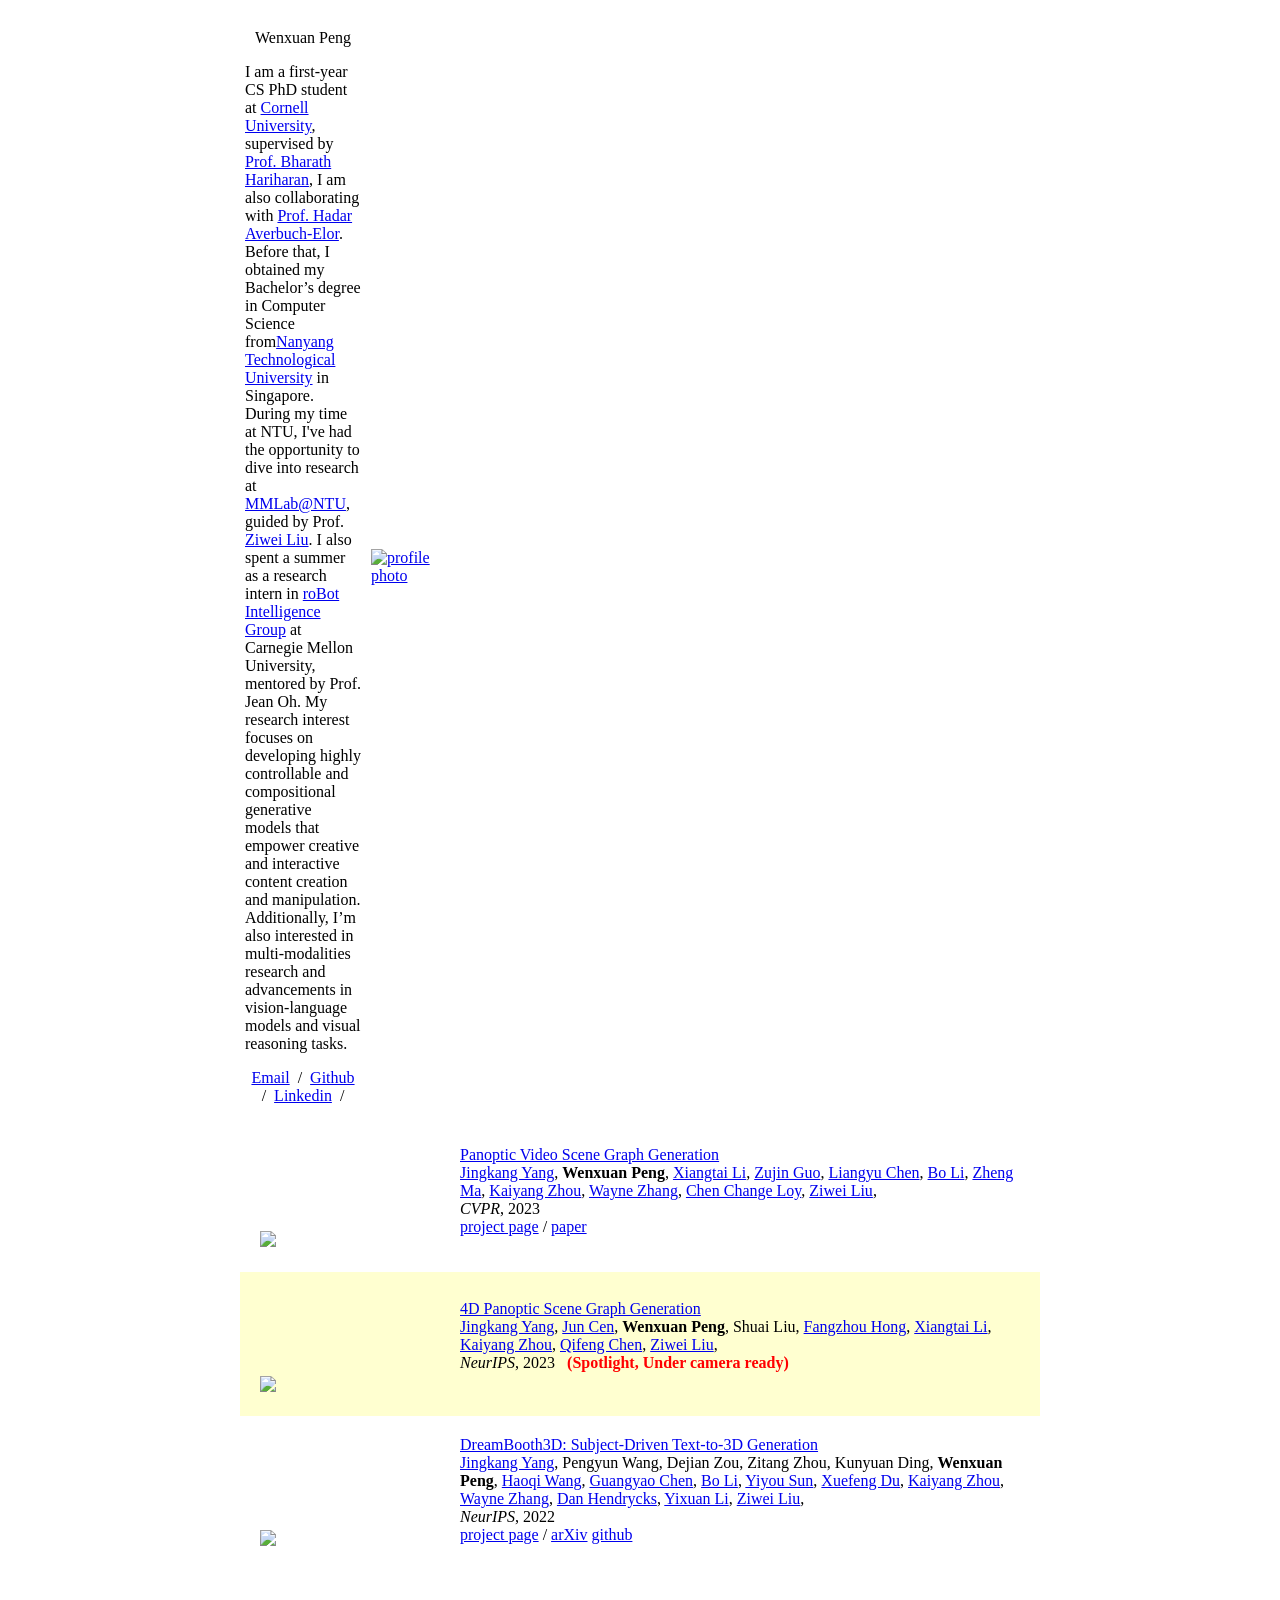
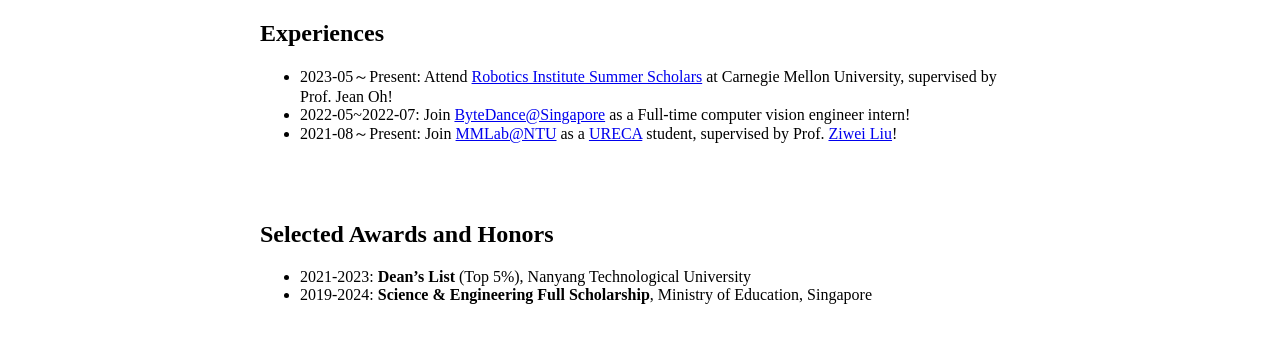
==== images/index.html @ c1507abd "change intro" ====
<!DOCTYPE HTML>
<html lang="en">
  <head>
    <meta http-equiv="Content-Type" content="text/html; charset=UTF-8">

    <title>Wenxuan Peng</title>

    <meta name="author" content="Wenxuan Peng">
    <meta name="viewport" content="width=device-width, initial-scale=1">
    <link rel="shortcut icon" href="images/favicon/favicon.ico" type="image/x-icon">
    <link rel="stylesheet" type="text/css" href="stylesheet.css">
    
  </head>

  <body>
    <table style="width:100%;max-width:800px;border:0px;border-spacing:0px;border-collapse:separate;margin-right:auto;margin-left:auto;"><tbody>
      <tr style="padding:0px">
        <td style="padding:0px">
          <table style="width:100%;border:0px;border-spacing:0px;border-collapse:separate;margin-right:auto;margin-left:auto;"><tbody>
            <tr style="padding:0px">
              <td style="padding:2.5%;width:63%;vertical-align:middle">
                <p class="name" style="text-align: center;">
                  Wenxuan Peng
                </p>
                <p>I am a first-year CS PhD student at <a href="https://www.cs.cornell.edu/">Cornell University</a>, supervised by <a href="https://www.cs.cornell.edu/~bharathh/">Prof. Bharath Hariharan</a>, I am also collaborating with <a href="https://www.hadarelor.com/">Prof. Hadar Averbuch-Elor</a>. Before that, I obtained my Bachelor’s degree in Computer Science from<a href="https://www.ntu.edu.sg/">Nanyang Technological University</a> in Singapore. During my time at NTU, I've had the opportunity to dive into research at <a href="https://www.mmlab-ntu.com/">MMLab@NTU</a>, guided by Prof. <a href="https://liuziwei7.github.io/">Ziwei Liu</a>. I also spent a summer as a research intern in <a href="http://www.cs.cmu.edu/~jeanoh/big/">roBot Intelligence Group</a> at <a href="https://www.cmu.edu/"></a>Carnegie Mellon University</a>, mentored by Prof. <a href="https://www.cs.cmu.edu/~./jeanoh/"></a>Jean Oh</a>. My research interest focuses on developing highly controllable and compositional generative models that empower creative and interactive content creation and manipulation. Additionally, I’m also interested in multi-modalities research and advancements in vision-language models and visual reasoning tasks.
                </p>
                <p style="text-align:center">
                  <a href="mailto:C200218@e.ntu.edu.sg">Email</a> &nbsp;/&nbsp;
                  <a href="https://github.com/LilyDaytoy">Github</a> &nbsp;/&nbsp;
                  <a href="https://www.linkedin.com/in/wenxuan-peng-4858a5220/">Linkedin</a> &nbsp;/&nbsp;
                </p>
              </td>
              <td style="padding:2.5%;width:40%;max-width:40%">
                <a href="images/wenxuanp.JPG"><img style="width:100%;max-width:100%" alt="profile photo" src="images/wenxuanp_circle.jpg" class="hoverZoomLink"></a>
              </td>
            </tr>
          </tbody></table>
          

    <tr onmouseout="pvsg_stop()" onmouseover="pvsg_start()">
      <td style="padding:20px;width:25%;vertical-align:middle">
        <div class="one">
          <div class="two" id='pvsg_image'><video  width=100% height=100% muted autoplay loop>
          <source src="images/pvsg.mp4" type="video/mp4">
          Your browser does not support the video tag.
          </video></div>
          <img src='images/pvsg.png' width="160">
        </div>
        <script type="text/javascript">
          function pvsg_start() {
            document.getElementById('pvsg_image').style.opacity = "1";
          }

          function pvsg_stop() {
            document.getElementById('pvsg_image').style.opacity = "0";
          }
          pvsg_stop()
        </script>
      </td>
      <td style="padding:20px;width:75%;vertical-align:middle">
        <a href="https://pvsg.github.io/">
          <span class="papertitle">Panoptic Video Scene Graph Generation</span>
        </a>
        <br>
        <a href="https://jingkang50.github.io/">Jingkang Yang</a>,
        <strong>Wenxuan Peng</strong>,
        <a href="https://lxtgh.github.io/">Xiangtai Li</a>,
        <a href="https://scholar.google.com/citations?user=G8DPsoUAAAAJ&hl=zh-CN">Zujin Guo</a>,
        <a href="https://cliangyu.com/"> Liangyu Chen</a>,
        <a href="https://brianboli.com/">Bo Li</a>,
        <a href="https://www.linkedin.com/in/zheng-ma-4201223a/?originalSubdomain=hk">Zheng Ma</a>,
        <a href="https://kaiyangzhou.github.io/">Kaiyang Zhou</a>,
        <a href="https://bmild.github.io/">Wayne Zhang</a>,
        <a href="https://www.mmlab-ntu.com/person/ccloy/">Chen Change Loy</a>,
        <a href="https://liuziwei7.github.io/">Ziwei Liu</a>,
        <br>
        <em>CVPR</em>, 2023
        <br>
        <a href="https://pvsg.github.io/">project page</a>
        /
        <a href="https://openaccess.thecvf.com/content/CVPR2023/papers/Yang_Panoptic_Video_Scene_Graph_Generation_CVPR_2023_paper.pdf">paper</a>
        <p></p>
      </td>
    </tr>

    
      <tr onmouseout="psg4d_stop()" onmouseover="psg4d_start()"  bgcolor="#ffffd0">
        <td style="padding:20px;width:25%;vertical-align:middle">
          <div class="one">
            <div class="two" id='psg4d_image'><video  width=100% height=100% muted autoplay loop>
            <source src="images/psg4d.mp4" type="video/mp4">
            Your browser does not support the video tag.
            </video></div>
            <img src='images/psg4d.jpg' width="160">
          </div>
          <script type="text/javascript">
            function psg4d_start() {
              document.getElementById('psg4d_image').style.opacity = "1";
            }

            function psg4d_stop() {
              document.getElementById('psg4d_image').style.opacity = "0";
            }
            psg4d_stop()
          </script>
        </td>
        <td style="padding:20px;width:75%;vertical-align:middle">
          <a href="http://jonbarron.info/zipnerf">
            <span class="papertitle">4D Panoptic Scene Graph Generation</span>
          </a>
          <br>
          <a href="https://jingkang50.github.io/">Jingkang Yang</a>,
          <a href="https://cen-jun.com/">Jun Cen</a>,
          <strong>Wenxuan Peng</strong>,
          Shuai Liu,
          <a href="https://hongfz16.github.io/">Fangzhou Hong</a>,
          <a href="https://lxtgh.github.io/">Xiangtai Li</a>,
          <a href="https://kaiyangzhou.github.io/">Kaiyang Zhou</a>,
          <a href="https://cqf.io/">Qifeng Chen</a>,
          <a href="https://liuziwei7.github.io/">Ziwei Liu</a>,
          <br>
          <em>NeurIPS</em>, 2023 &nbsp <font color="red"><strong>(Spotlight, Under camera ready)</strong></font>
          <br>
          <p></p>
        </td>
      </tr>
      
      
      <tr onmouseout="openood_stop()" onmouseover="openood_start()">
        <td style="padding:20px;width:25%;vertical-align:middle">
          <div class="one">
            <div class="two" id='openood_image'><video  width=100% height=100% muted autoplay loop>
            <source src="images/openood.mp4" type="video/mp4">
            Your browser does not support the video tag.
            </video></div>
            <img src='images/openood.png' width="160">
          </div>
          <script type="text/javascript">
            function openood_start() {
              document.getElementById('openood_image').style.opacity = "1";
            }

            function openood_stop() {
              document.getElementById('openood_image').style.opacity = "0";
            }
            openood_stop()
          </script>
        </td>
        <td style="padding:20px;width:75%;vertical-align:middle">
          <a href="https://dreambooth3d.github.io/">
            <span class="papertitle">DreamBooth3D: Subject-Driven Text-to-3D Generation</span>
          </a>
          <br>
          <a href="https://jingkang50.github.io/">Jingkang Yang</a>,
          Pengyun Wang,
          Dejian Zou,
          Zitang Zhou, 
          Kunyuan Ding,
          <strong>Wenxuan Peng</strong>,
          <a href="https://scholar.google.com/citations?user=70_DgI8AAAAJ&hl=en">Haoqi Wang</a>,
          <a href="https://icgy96.github.io/">Guangyao Chen</a>,
          <a href="https://brianboli.com/">Bo Li</a>,
          <a href="https://sunyiyou.github.io/">Yiyou Sun</a>,
          <a href="https://d12306.github.io/">Xuefeng Du</a>,
          <a href="https://kaiyangzhou.github.io/">Kaiyang Zhou</a>,
          <a href="http://www.statfe.com/">Wayne Zhang</a>,
          <a href="https://people.eecs.berkeley.edu/~hendrycks/">Dan Hendrycks</a>,
          <a href="https://pages.cs.wisc.edu/~sharonli/">Yixuan Li</a>,
          <a href="https://liuziwei7.github.io/">Ziwei Liu</a>,
          <br>
          <em>NeurIPS</em>, 2022
          <br>
          <a href="https://zjysteven.github.io/OpenOOD/">project page</a> / 
          <a href="https://arxiv.org/abs/2210.07242">arXiv</a>
          <a href="https://github.com/Jingkang50/OpenOOD">github</a>
          <p></p>
        </td>
      </tr>

      </tbody></table>

      <table style="width:100%;max-width:800px;border:0px;border-spacing:0px;border-collapse:separate;margin-right:auto;margin-left:auto;"><tbody>
        <tr>
            <td style="padding:20px;width:100%;vertical-align:middle">
                <h2>Experiences</h2>
                <ul>
                    <li>2023-05～Present: Attend <a href="https://riss.ri.cmu.edu/">Robotics Institute Summer Scholars</a> at Carnegie Mellon University, supervised by Prof. <a href="https://www.cs.cmu.edu/~./jeanoh/"></a>Jean Oh</a>!</li>
                    <li>2022-05~2022-07: Join <a href="https://www.bytedance.com/en/">ByteDance@Singapore</a> as a Full-time computer vision engineer intern!</li>
                    <li>2021-08～Present: Join <a href="https://www.mmlab-ntu.com/">MMLab@NTU</a> as a <a href="https://www.ntu.edu.sg/education/undergraduate-research-experience-on-campus-(ureca)">URECA</a> student, supervised by Prof. <a href="https://liuziwei7.github.io/">Ziwei Liu</a>!</li>
                    <!-- Add more <li> elements for additional activities -->
                </ul>
            </td>
        </tr>
        <tr>
            <td style="padding:20px;width:100%;vertical-align:middle">
                <h2>Selected Awards and Honors</h2>
                <ul>
                    <li>2021-2023: <strong>Dean’s List</strong> (Top 5%), Nanyang Technological University</li>
                    <li>2019-2024: <strong>Science & Engineering Full Scholarship</strong>, Ministry of Education, Singapore</li>
                    <!-- Add more <li> elements for additional honors -->
                </ul>
            </td>
        </tr>
    </tbody></table>
          
        </td>
      </tr>
    </table>
  </body>
</html>
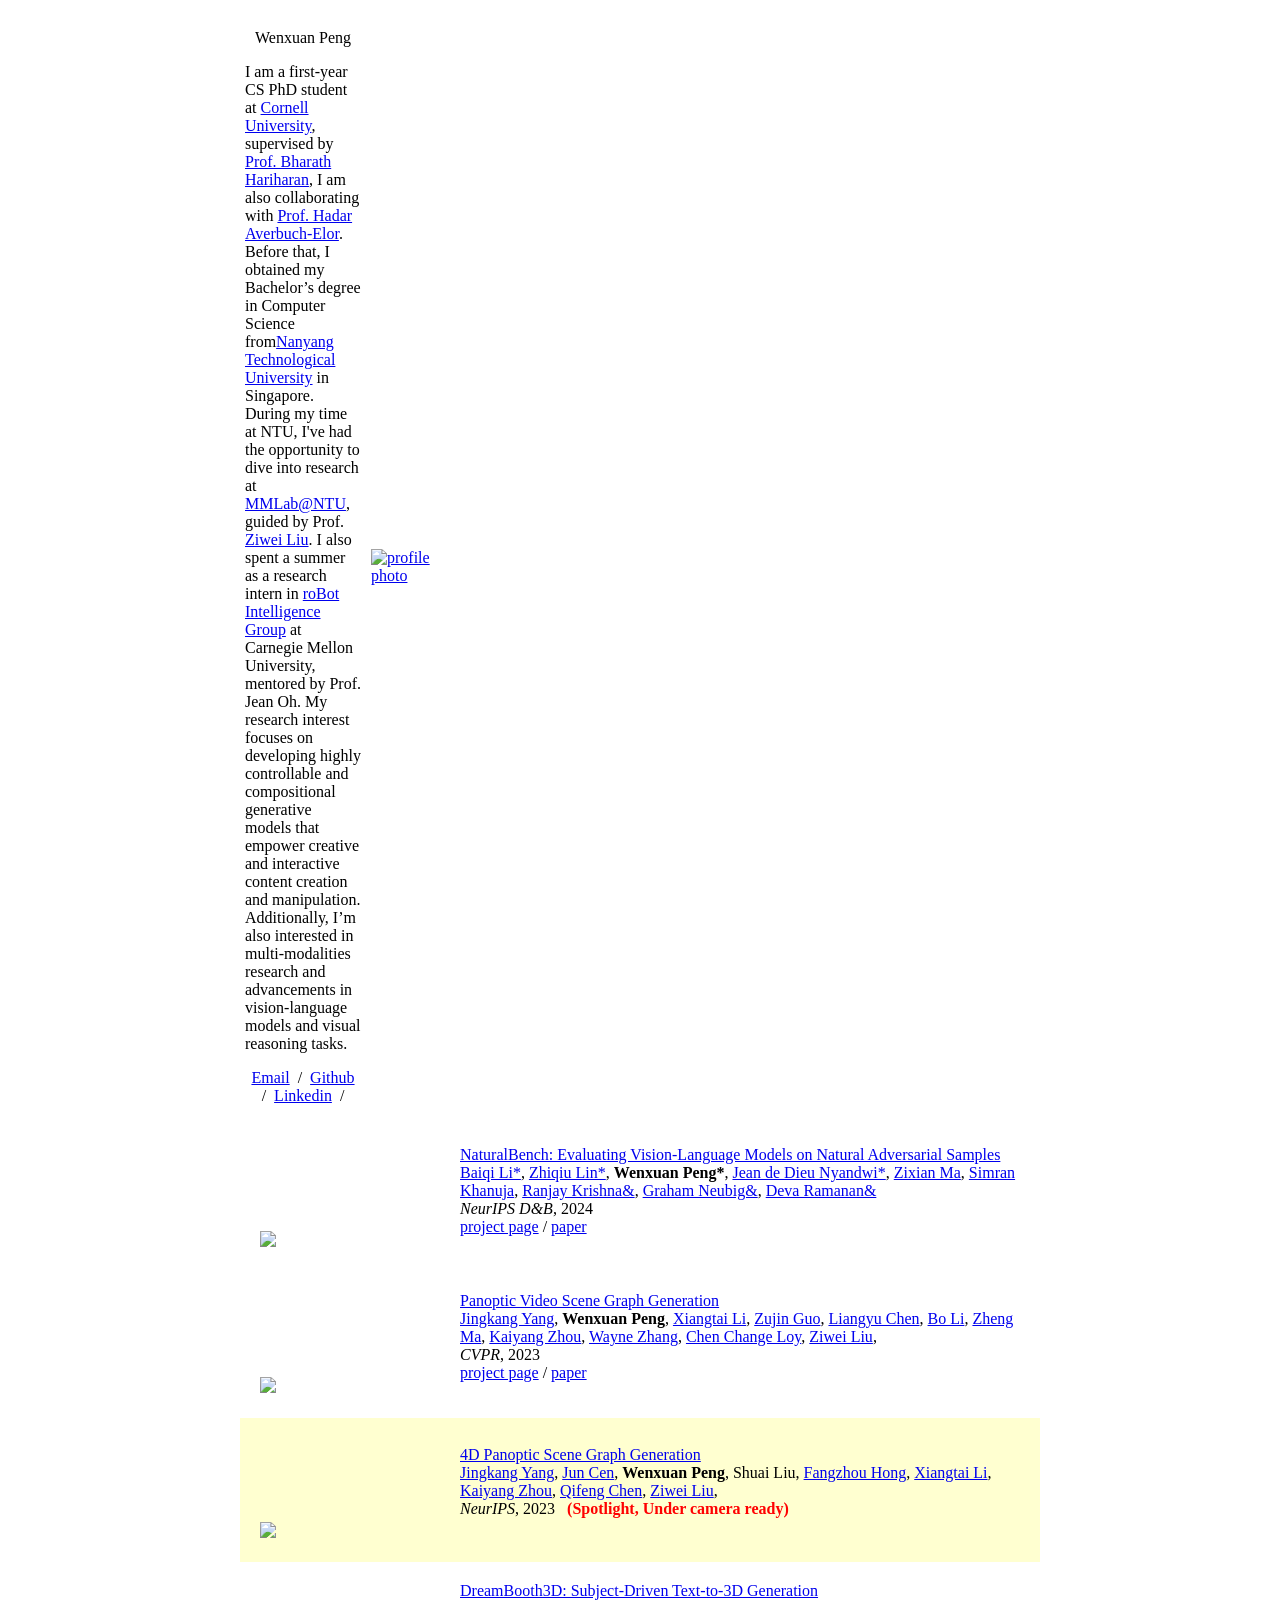
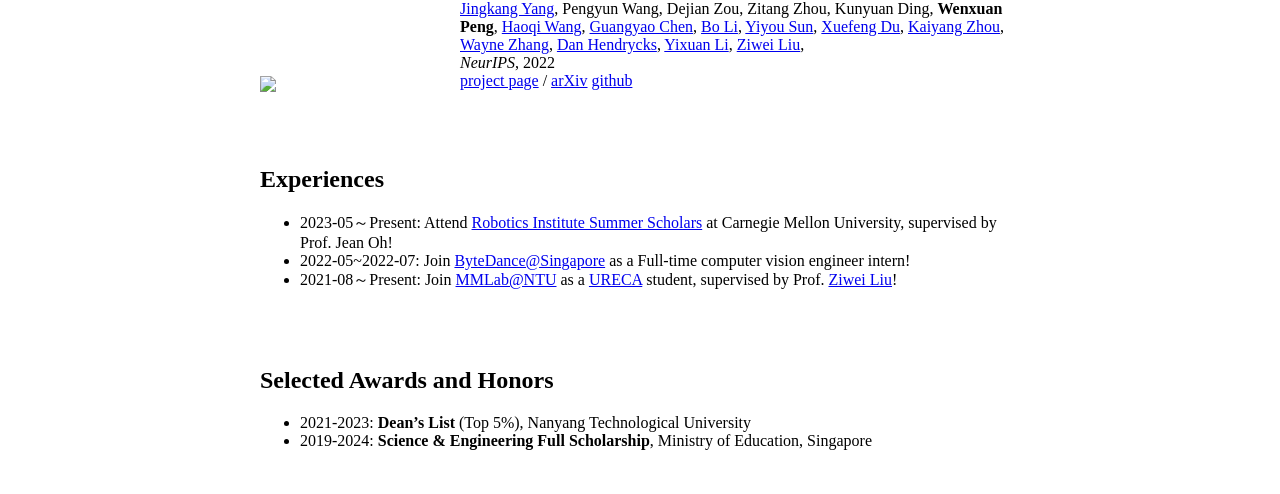
==== commit a71fdc76: "add nb" ====
--- a/images/index.html
+++ b/images/index.html
@@ -37,6 +37,50 @@
           </tbody></table>
           
 
+    <tr onmouseout="nb_stop()" onmouseover="nb_start()">
+      <td style="padding:20px;width:25%;vertical-align:middle">
+        <div class="one">
+          <div class="two" id='nb_image'><video  width=100% height=100% muted autoplay loop>
+          <source src="images/pvsg.mp4" type="video/mp4">
+          Your browser does not support the video tag.
+          </video></div>
+          <img src='images/nb.jpg' width="160">
+        </div>
+        <script type="text/javascript">
+          function nb_start() {
+            document.getElementById('nb_image').style.opacity = "1";
+          }
+
+          function nb_stop() {
+            document.getElementById('nb_image').style.opacity = "0";
+          }
+          nb_stop()
+        </script>
+      </td>
+      <td style="padding:20px;width:75%;vertical-align:middle">
+        <a href="https://linzhiqiu.github.io/papers/naturalbench/">
+          <span class="papertitle">NaturalBench: Evaluating Vision-Language Models on Natural Adversarial Samples</span>
+        </a>
+        <br>
+        <a href="https://linzhiqiu.github.io/papers/naturalbench/">Baiqi Li*</a>, 
+        <a href="https://linzhiqiu.github.io/">Zhiqiu Lin*</a>, 
+        <strong>Wenxuan Peng*</strong>, 
+        <a href="https://nyandwi.com/">Jean de Dieu Nyandwi*</a>, 
+        <a href="https://zixianma.github.io/">Zixian Ma</a>, 
+        <a href="https://linzhiqiu.github.io/papers/naturalbench/">Simran Khanuja</a>, 
+        <a href="https://ranjaykrishna.com/index.html">Ranjay Krishna&</a>, 
+        <a href="https://phontron.com/">Graham Neubig&</a>, 
+        <a href="https://www.cs.cmu.edu/~deva/">Deva Ramanan&</a>
+        <br>
+        <em>NeurIPS D&B</em>, 2024
+        <br>
+        <a href="https://linzhiqiu.github.io/papers/naturalbench/">project page</a>
+        /
+        <a href="https://arxiv.org/abs/2410.14669">paper</a>
+        <p></p>
+      </td>
+    </tr>
+
     <tr onmouseout="pvsg_stop()" onmouseover="pvsg_start()">
       <td style="padding:20px;width:25%;vertical-align:middle">
         <div class="one">
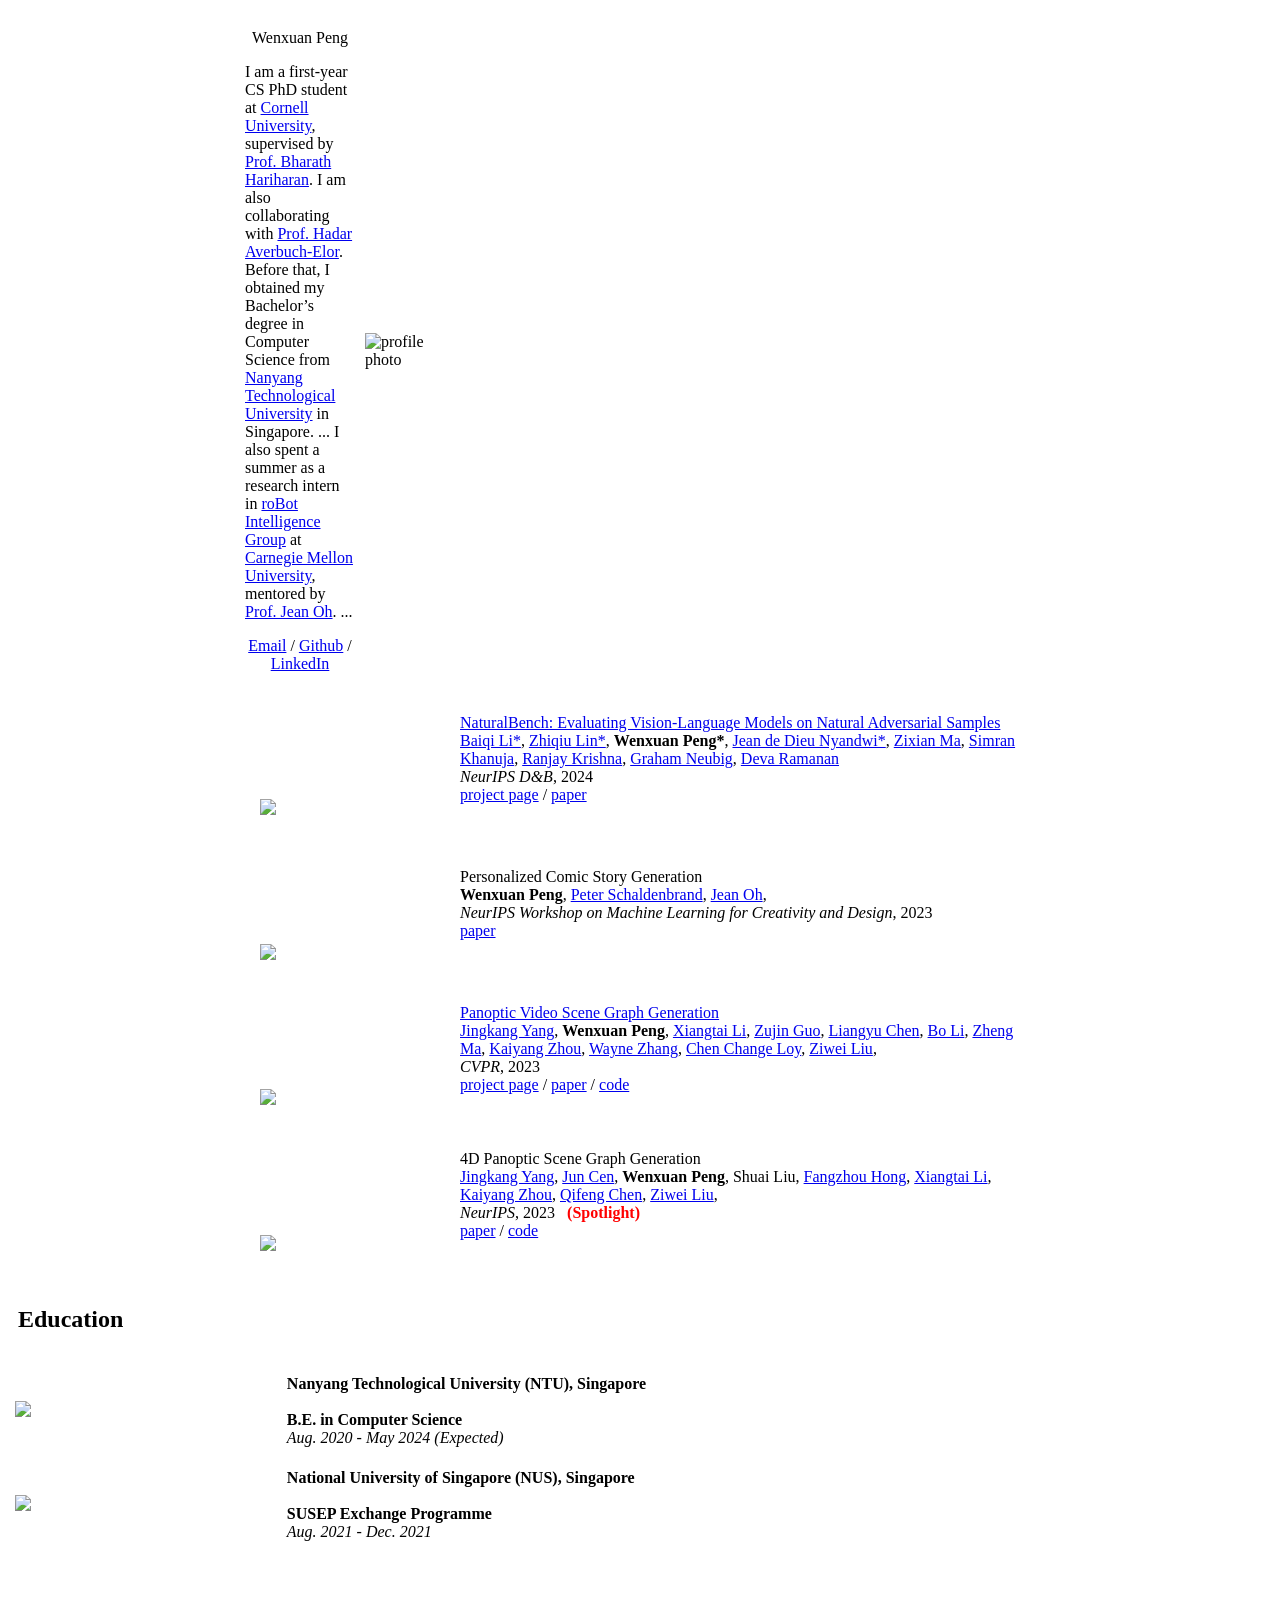
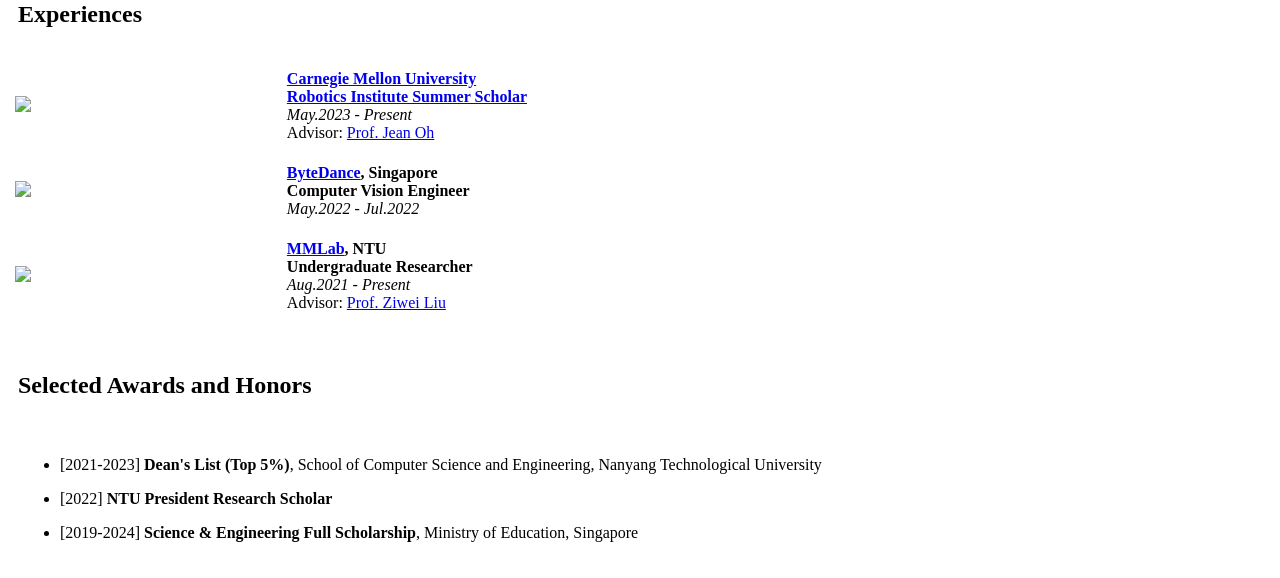
==== commit a45ff0b0: "minor" ====
--- a/images/index.html
+++ b/images/index.html
@@ -1,63 +1,78 @@
 <!DOCTYPE HTML>
 <html lang="en">
-  <head>
-    <meta http-equiv="Content-Type" content="text/html; charset=UTF-8">
-
-    <title>Wenxuan Peng</title>
-
-    <meta name="author" content="Wenxuan Peng">
-    <meta name="viewport" content="width=device-width, initial-scale=1">
-    <link rel="shortcut icon" href="images/favicon/favicon.ico" type="image/x-icon">
-    <link rel="stylesheet" type="text/css" href="stylesheet.css">
-    
-  </head>
-
-  <body>
-    <table style="width:100%;max-width:800px;border:0px;border-spacing:0px;border-collapse:separate;margin-right:auto;margin-left:auto;"><tbody>
-      <tr style="padding:0px">
-        <td style="padding:0px">
-          <table style="width:100%;border:0px;border-spacing:0px;border-collapse:separate;margin-right:auto;margin-left:auto;"><tbody>
-            <tr style="padding:0px">
-              <td style="padding:2.5%;width:63%;vertical-align:middle">
-                <p class="name" style="text-align: center;">
-                  Wenxuan Peng
-                </p>
-                <p>I am a first-year CS PhD student at <a href="https://www.cs.cornell.edu/">Cornell University</a>, supervised by <a href="https://www.cs.cornell.edu/~bharathh/">Prof. Bharath Hariharan</a>, I am also collaborating with <a href="https://www.hadarelor.com/">Prof. Hadar Averbuch-Elor</a>. Before that, I obtained my Bachelor’s degree in Computer Science from<a href="https://www.ntu.edu.sg/">Nanyang Technological University</a> in Singapore. During my time at NTU, I've had the opportunity to dive into research at <a href="https://www.mmlab-ntu.com/">MMLab@NTU</a>, guided by Prof. <a href="https://liuziwei7.github.io/">Ziwei Liu</a>. I also spent a summer as a research intern in <a href="http://www.cs.cmu.edu/~jeanoh/big/">roBot Intelligence Group</a> at <a href="https://www.cmu.edu/"></a>Carnegie Mellon University</a>, mentored by Prof. <a href="https://www.cs.cmu.edu/~./jeanoh/"></a>Jean Oh</a>. My research interest focuses on developing highly controllable and compositional generative models that empower creative and interactive content creation and manipulation. Additionally, I’m also interested in multi-modalities research and advancements in vision-language models and visual reasoning tasks.
+<head>
+  <meta charset="UTF-8">
+  <title>Wenxuan Peng</title>
+  <link rel="stylesheet" href="stylesheet.css">
+</head>
+<body>
+
+<!-- Outer table for the whole page -->
+<table style="width:100%; max-width:800px; margin:auto; border-spacing:0;">
+  <tbody>
+
+    <!-- First row: name & photo -->
+    <tr>
+      <td style="padding:0;">
+        <!-- Nested table for name/intro on the left, photo on the right -->
+        <table style="width:100%; border-spacing:0;">
+          <tbody>
+            <tr>
+              <td style="padding:2.5%; width:60%; vertical-align:middle">
+                <p class="name" style="text-align:center;">Wenxuan Peng</p>
+                <p>
+                  I am a first-year CS PhD student at 
+                  <a href="https://www.cs.cornell.edu/">Cornell University</a>, 
+                  supervised by <a href="https://www.cs.cornell.edu/~bharathh/">Prof. Bharath Hariharan</a>. 
+                  I am also collaborating with 
+                  <a href="https://www.hadarelor.com/">Prof. Hadar Averbuch-Elor</a>.
+                  Before that, I obtained my Bachelor’s degree in Computer Science from
+                  <a href="https://www.ntu.edu.sg/">Nanyang Technological University</a> in Singapore.
+                  ...
+                  I also spent a summer as a research intern in 
+                  <a href="http://www.cs.cmu.edu/~jeanoh/big/">roBot Intelligence Group</a> 
+                  at <a href="https://www.cmu.edu/">Carnegie Mellon University</a>, 
+                  mentored by <a href="https://www.cs.cmu.edu/~jeanoh/">Prof. Jean Oh</a>.
+                  ...
                 </p>
                 <p style="text-align:center">
-                  <a href="mailto:C200218@e.ntu.edu.sg">Email</a> &nbsp;/&nbsp;
-                  <a href="https://github.com/LilyDaytoy">Github</a> &nbsp;/&nbsp;
-                  <a href="https://www.linkedin.com/in/wenxuan-peng-4858a5220/">Linkedin</a> &nbsp;/&nbsp;
+                  <a href="mailto:C200218@e.ntu.edu.sg">Email</a> / 
+                  <a href="https://github.com/LilyDaytoy">Github</a> / 
+                  <a href="https://www.linkedin.com/in/wenxuan-peng-4858a5220/">LinkedIn</a>
                 </p>
               </td>
-              <td style="padding:2.5%;width:40%;max-width:40%">
-                <a href="images/wenxuanp.JPG"><img style="width:100%;max-width:100%" alt="profile photo" src="images/wenxuanp_circle.jpg" class="hoverZoomLink"></a>
+              <td style="padding:2.5%; width:40%; vertical-align:middle">
+                <img src="images/wenxuanp_circle.jpg" alt="profile photo" style="width:100%; max-width:200px;">
               </td>
             </tr>
-          </tbody></table>
-          
-
-    <tr onmouseout="nb_stop()" onmouseover="nb_start()">
-      <td style="padding:20px;width:25%;vertical-align:middle">
+          </tbody>
+        </table>
+      </td>
+    </tr> <!-- Make sure you close off the first row -->
+
+    <!-- Next row(s): publications, etc. -->
+    <tr onmouseover="nb_start()" onmouseout="nb_stop()">
+      <td style="padding:20px; vertical-align:middle;">
+        <!-- Example: left cell for video/thumbnail -->
         <div class="one">
-          <div class="two" id='nb_image'><video  width=100% height=100% muted autoplay loop>
-          <source src="images/pvsg.mp4" type="video/mp4">
-          Your browser does not support the video tag.
-          </video></div>
-          <img src='images/nb.jpg' width="160">
+          <div class="two" id="nb_image" style="opacity:0;">
+            <video width="100%" muted autoplay loop>
+              <source src="images/pvsg.mp4" type="video/mp4">
+              Your browser does not support video.
+            </video>
+          </div>
+          <img src="images/nb.jpg" width="160">
         </div>
-        <script type="text/javascript">
+        <script>
           function nb_start() {
             document.getElementById('nb_image').style.opacity = "1";
           }
-
           function nb_stop() {
             document.getElementById('nb_image').style.opacity = "0";
           }
-          nb_stop()
         </script>
       </td>
-      <td style="padding:20px;width:75%;vertical-align:middle">
+      <td style="padding:20px; vertical-align:middle;">
         <a href="https://linzhiqiu.github.io/papers/naturalbench/">
           <span class="papertitle">NaturalBench: Evaluating Vision-Language Models on Natural Adversarial Samples</span>
         </a>
@@ -68,15 +83,52 @@
         <a href="https://nyandwi.com/">Jean de Dieu Nyandwi*</a>, 
         <a href="https://zixianma.github.io/">Zixian Ma</a>, 
         <a href="https://linzhiqiu.github.io/papers/naturalbench/">Simran Khanuja</a>, 
-        <a href="https://ranjaykrishna.com/index.html">Ranjay Krishna&</a>, 
-        <a href="https://phontron.com/">Graham Neubig&</a>, 
-        <a href="https://www.cs.cmu.edu/~deva/">Deva Ramanan&</a>
+        <a href="https://ranjaykrishna.com/index.html">Ranjay Krishna</a>, 
+        <a href="https://phontron.com/">Graham Neubig</a>, 
+        <a href="https://www.cs.cmu.edu/~deva/">Deva Ramanan</a>
         <br>
         <em>NeurIPS D&B</em>, 2024
         <br>
         <a href="https://linzhiqiu.github.io/papers/naturalbench/">project page</a>
         /
         <a href="https://arxiv.org/abs/2410.14669">paper</a>
+        <p></p>
+      </td>
+    </tr>
+
+
+    <tr onmouseout="pcsg_stop()" onmouseover="pcsg_start()">
+      <td style="padding:20px;width:25%;vertical-align:middle">
+        <div class="one">
+          <div class="two" id='pvsg_image'><video  width=100% height=100% muted autoplay loop>
+          <source src="images/pvsg.mp4" type="video/mp4">
+          Your browser does not support the video tag.
+          </video></div>
+          <img src='images/pcsg1.png' width="160">
+        </div>
+        <script type="text/javascript">
+          function pcsg_start() {
+            document.getElementById('pvsg_image').style.opacity = "1";
+          }
+
+          function pcsg_stop() {
+            document.getElementById('pvsg_image').style.opacity = "0";
+          }
+          pcsg_stop()
+        </script>
+      </td>
+      <td style="padding:20px;width:75%;vertical-align:middle">
+
+          <span class="papertitle">Personalized Comic Story Generation</span>
+        </a>
+        <br>
+        <strong>Wenxuan Peng</strong>,
+        <a href="https://pschaldenbrand.github.io/#about.html">Peter Schaldenbrand</a>,
+        <a href="https://www.cs.cmu.edu/~./jeanoh/">Jean Oh</a>,
+        <br>
+        <em>NeurIPS Workshop on Machine Learning for Creativity and Design</em>, 2023 
+        <br>
+        <a href="https://neuripscreativityworkshop.github.io/2023/papers/ml4cd2023_paper29.pdf">paper</a>
         <p></p>
       </td>
     </tr>
@@ -88,7 +140,7 @@
           <source src="images/pvsg.mp4" type="video/mp4">
           Your browser does not support the video tag.
           </video></div>
-          <img src='images/pvsg.png' width="160">
+          <img src='images/pvsg3.png' width="160">
         </div>
         <script type="text/javascript">
           function pvsg_start() {
@@ -102,7 +154,7 @@
         </script>
       </td>
       <td style="padding:20px;width:75%;vertical-align:middle">
-        <a href="https://pvsg.github.io/">
+        <a href="https://jingkang50.github.io/PVSG/">
           <span class="papertitle">Panoptic Video Scene Graph Generation</span>
         </a>
         <br>
@@ -120,22 +172,24 @@
         <br>
         <em>CVPR</em>, 2023
         <br>
-        <a href="https://pvsg.github.io/">project page</a>
+        <a href="https://jingkang50.github.io/PVSG/">project page</a>
         /
-        <a href="https://openaccess.thecvf.com/content/CVPR2023/papers/Yang_Panoptic_Video_Scene_Graph_Generation_CVPR_2023_paper.pdf">paper</a>
+        <a href="https://openaccess.thecvf.com/content/CVPR2023/papers/Yang_Panoptic_Video_Scene_Graph_Generation_CVPR_2023_paper.pdf">paper</a>  
+        /
+        <a href="https://github.com/LilyDaytoy/OpenPVSG">code</a>
         <p></p>
       </td>
     </tr>
 
     
-      <tr onmouseout="psg4d_stop()" onmouseover="psg4d_start()"  bgcolor="#ffffd0">
+      <tr onmouseout="psg4d_stop()" onmouseover="psg4d_start()">
         <td style="padding:20px;width:25%;vertical-align:middle">
           <div class="one">
             <div class="two" id='psg4d_image'><video  width=100% height=100% muted autoplay loop>
             <source src="images/psg4d.mp4" type="video/mp4">
             Your browser does not support the video tag.
             </video></div>
-            <img src='images/psg4d.jpg' width="160">
+            <img src='images/psg4d.png' width="160">
           </div>
           <script type="text/javascript">
             function psg4d_start() {
@@ -149,9 +203,7 @@
           </script>
         </td>
         <td style="padding:20px;width:75%;vertical-align:middle">
-          <a href="http://jonbarron.info/zipnerf">
-            <span class="papertitle">4D Panoptic Scene Graph Generation</span>
-          </a>
+          <span class="papertitle">4D Panoptic Scene Graph Generation</span>
           <br>
           <a href="https://jingkang50.github.io/">Jingkang Yang</a>,
           <a href="https://cen-jun.com/">Jun Cen</a>,
@@ -163,14 +215,17 @@
           <a href="https://cqf.io/">Qifeng Chen</a>,
           <a href="https://liuziwei7.github.io/">Ziwei Liu</a>,
           <br>
-          <em>NeurIPS</em>, 2023 &nbsp <font color="red"><strong>(Spotlight, Under camera ready)</strong></font>
-          <br>
+          <em>NeurIPS</em>, 2023 &nbsp <font color="red"><strong>(Spotlight)</strong></font>
+          <br>
+          <a href="https://arxiv.org/pdf/2405.10305">paper</a>
+          /
+          <a href="https://github.com/Jingkang50/PSG4D">code</a>
           <p></p>
         </td>
       </tr>
       
       
-      <tr onmouseout="openood_stop()" onmouseover="openood_start()">
+      <!-- <tr onmouseout="openood_stop()" onmouseover="openood_start()">
         <td style="padding:20px;width:25%;vertical-align:middle">
           <div class="one">
             <div class="two" id='openood_image'><video  width=100% height=100% muted autoplay loop>
@@ -191,8 +246,8 @@
           </script>
         </td>
         <td style="padding:20px;width:75%;vertical-align:middle">
-          <a href="https://dreambooth3d.github.io/">
-            <span class="papertitle">DreamBooth3D: Subject-Driven Text-to-3D Generation</span>
+          <a href="https://zjysteven.github.io/OpenOOD/">
+            <span class="papertitle">OpenOOD: Benchmarking Generalized OOD Detection</span>
           </a>
           <br>
           <a href="https://jingkang50.github.io/">Jingkang Yang</a>,
@@ -215,37 +270,121 @@
           <em>NeurIPS</em>, 2022
           <br>
           <a href="https://zjysteven.github.io/OpenOOD/">project page</a> / 
-          <a href="https://arxiv.org/abs/2210.07242">arXiv</a>
+          <a href="https://arxiv.org/abs/2210.07242">arXiv</a> / 
           <a href="https://github.com/Jingkang50/OpenOOD">github</a>
           <p></p>
         </td>
       </tr>
-
-      </tbody></table>
-
-      <table style="width:100%;max-width:800px;border:0px;border-spacing:0px;border-collapse:separate;margin-right:auto;margin-left:auto;"><tbody>
-        <tr>
-            <td style="padding:20px;width:100%;vertical-align:middle">
-                <h2>Experiences</h2>
+      </tbody></table> -->
+
+
+      <table width="100%" align="center" border="0" cellspacing="0" cellpadding="10"><tbody>
+        <tr>
+          <td>
+            <h2>Education</h2>
+          </td>
+        </tr>
+      </tbody></table>
+      <table width="100%" align="center" border="0" cellpadding="10"><tbody>
+
+        <tr>
+          <td style="padding:5px;width:20%;vertical-align:middle"><img src="images/ntu.jpeg" width="120"></td>
+          <td width="75%" valign="middle">
+            <strong>Nanyang Technological University (NTU), Singapore</strong>
+            <br>
+            <br>
+            <strong>B.E. in Computer Science</strong>
+            <br>
+            <em>Aug. 2020 - May 2024 (Expected)</em>
+          </td>
+        </tr>
+
+        <tr>
+          <td style="padding:5px;width:20%;vertical-align:middle"><img src="images/nus.jpeg" width="115"></td>
+          <td width="75%" valign="middle">
+            <strong>National University of Singapore (NUS), Singapore</strong>
+            <br>
+            <br>
+            <strong>SUSEP Exchange Programme</strong>
+            <br>
+            <em>Aug. 2021 - Dec. 2021</em>
+          </td>
+        </tr>
+      </tbody></table>
+
+      <br>
+
+      <table width="100%" align="center" border="0" cellspacing="0" cellpadding="10"><tbody>
+        <tr>
+          <td>
+            <h2>Experiences</h2>
+          </td>
+        </tr>
+      </tbody></table>
+      <table width="100%" align="center" border="0" cellpadding="10"><tbody>
+
+        <tr>
+          <td style="padding:5px;width:20%;vertical-align:middle"><img src="images/riss.jpeg" width="120"></td>
+          <td width="75%" valign="middle">
+            <strong><a href="https://www.cmu.edu/">Carnegie Mellon University</a></strong>
+            <br>
+            <strong><a href="https://riss.ri.cmu.edu/">Robotics Institute Summer Scholar</a></strong>
+            <br>
+            <em>May.2023 - Present</em>
+            <br>
+            Advisor: <a href="https://www.cs.cmu.edu/~./jeanoh/">Prof. Jean Oh</a>
+          </td>
+        </tr>
+
+        <tr>
+          <td style="padding:5px;width:20%;vertical-align:middle"><img src="images/bytedance.png" width="120"></td>
+          <td width="75%" valign="middle">
+            <strong><a href="https://www.bytedance.com/en/">ByteDance</a>, Singapore</strong>
+            <br>
+            <strong>Computer Vision Engineer</strong>
+            <br>
+            <em>May.2022 - Jul.2022</em>
+          </td>
+        </tr>
+
+        <tr>
+          <td style="padding:5px;width:20%;vertical-align:middle"><img src="images/mmlab.png" width="120"></td>
+          <td width="75%" valign="middle">
+            <strong><a href="https://www.mmlab-ntu.com/">MMLab</a>, NTU</strong>
+            <br>
+            <strong>Undergraduate Researcher</strong>
+            <br>
+            <em>Aug.2021 - Present</em>
+            <br>
+            Advisor:  <a href="https://liuziwei7.github.io/">Prof. Ziwei Liu</a>
+          </td>
+        </tr>
+
+      </tbody></table>
+
+      <br>
+
+      <table width="100%" align="center" border="0" cellspacing="0" cellpadding="10"><tbody>
+        <tr>
+          <td>
+            <h2>Selected Awards and Honors</h2>
+          </td>
+        </tr>
+      </tbody></table>
+      <table width="100%" align="center" border="0" cellpadding="10"><tbody>
+        <tr>
+            <td style="padding:10px;width:100%;vertical-align:middle">
                 <ul>
-                    <li>2023-05～Present: Attend <a href="https://riss.ri.cmu.edu/">Robotics Institute Summer Scholars</a> at Carnegie Mellon University, supervised by Prof. <a href="https://www.cs.cmu.edu/~./jeanoh/"></a>Jean Oh</a>!</li>
-                    <li>2022-05~2022-07: Join <a href="https://www.bytedance.com/en/">ByteDance@Singapore</a> as a Full-time computer vision engineer intern!</li>
-                    <li>2021-08～Present: Join <a href="https://www.mmlab-ntu.com/">MMLab@NTU</a> as a <a href="https://www.ntu.edu.sg/education/undergraduate-research-experience-on-campus-(ureca)">URECA</a> student, supervised by Prof. <a href="https://liuziwei7.github.io/">Ziwei Liu</a>!</li>
-                    <!-- Add more <li> elements for additional activities -->
-                </ul>
-            </td>
-        </tr>
-        <tr>
-            <td style="padding:20px;width:100%;vertical-align:middle">
-                <h2>Selected Awards and Honors</h2>
-                <ul>
-                    <li>2021-2023: <strong>Dean’s List</strong> (Top 5%), Nanyang Technological University</li>
-                    <li>2019-2024: <strong>Science & Engineering Full Scholarship</strong>, Ministry of Education, Singapore</li>
+                    <li>[2021-2023] <strong>Dean's List (Top 5%)</strong>, School of Computer Science and Engineering, Nanyang Technological University</li>
+                    <p></p>
+                    <li>[2022] <strong>NTU President Research Scholar</strong></li>
+                    <p></p>
+                    <li>[2019-2024] <strong>Science & Engineering Full Scholarship</strong>, Ministry of Education, Singapore</li>
                     <!-- Add more <li> elements for additional honors -->
                 </ul>
             </td>
         </tr>
-    </tbody></table>
+      </tbody></table>
           
         </td>
       </tr>
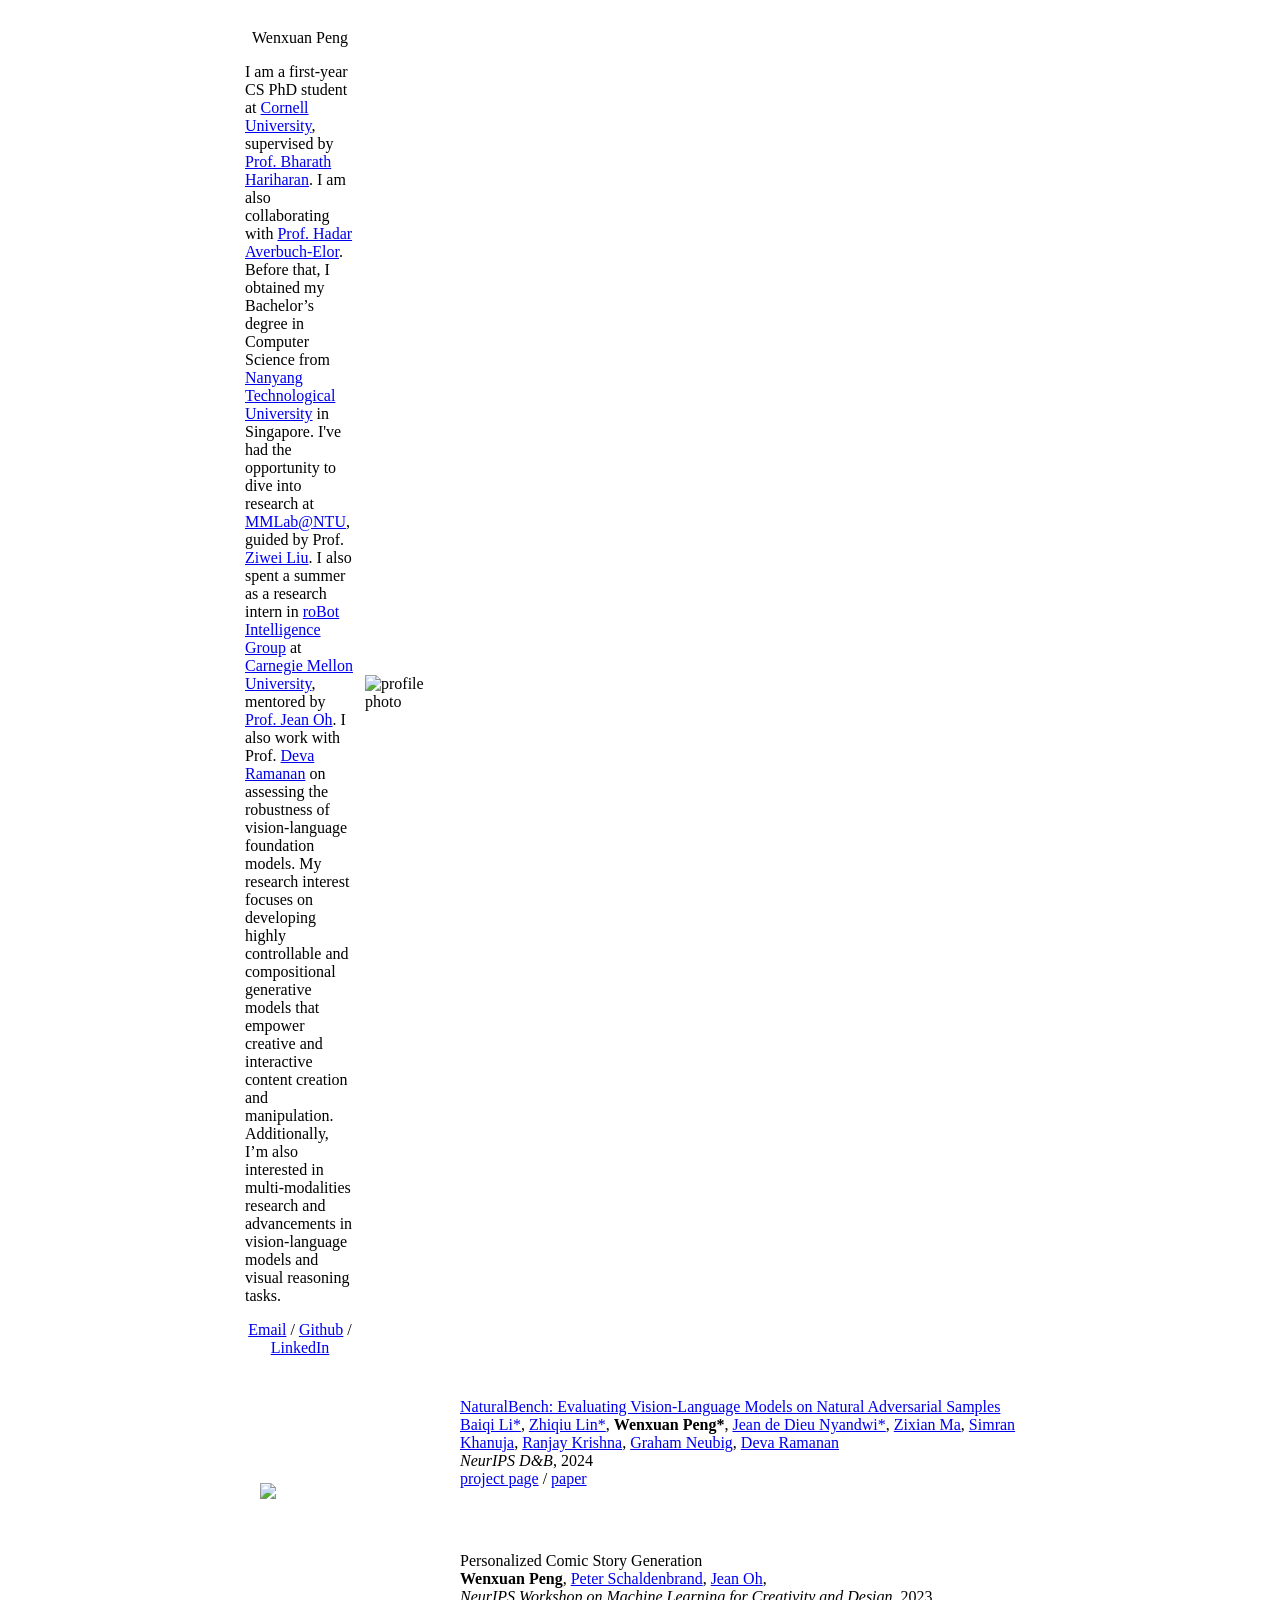
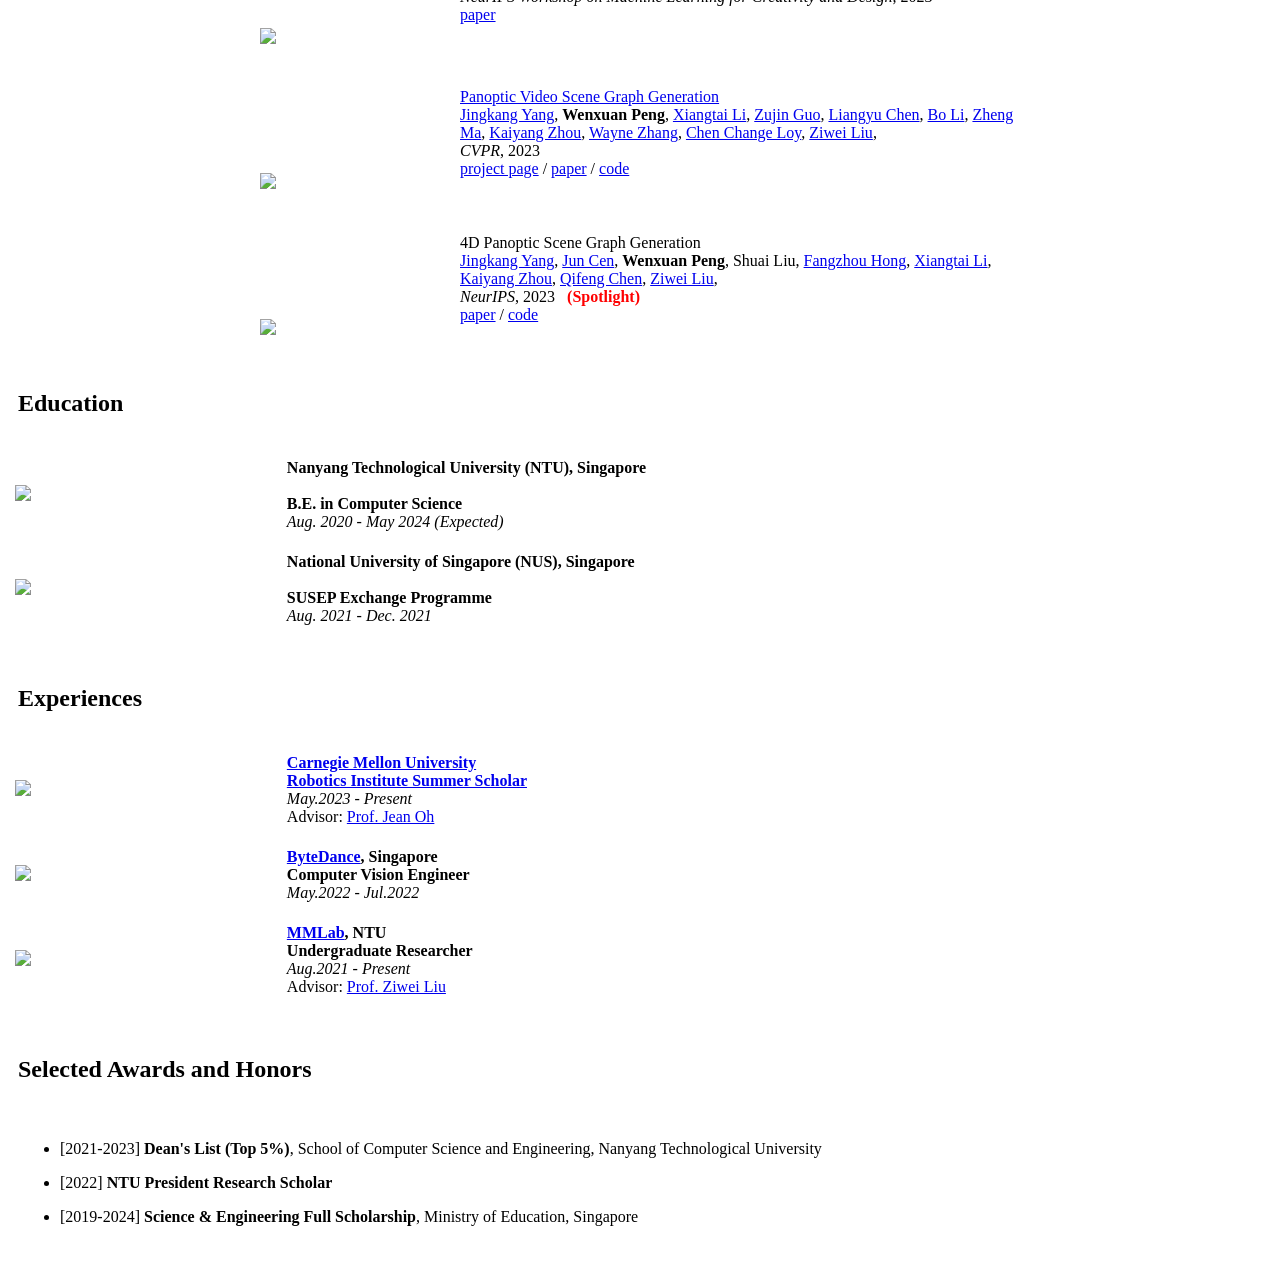
==== commit d401bbae: "minor" ====
--- a/images/index.html
+++ b/images/index.html
@@ -28,12 +28,11 @@
                   <a href="https://www.hadarelor.com/">Prof. Hadar Averbuch-Elor</a>.
                   Before that, I obtained my Bachelor’s degree in Computer Science from
                   <a href="https://www.ntu.edu.sg/">Nanyang Technological University</a> in Singapore.
-                  ...
+                  I've had the opportunity to dive into research at <a href="https://www.mmlab-ntu.com/">MMLab@NTU</a>, guided by Prof. <a href="https://liuziwei7.github.io/">Ziwei Liu</a>.
                   I also spent a summer as a research intern in 
                   <a href="http://www.cs.cmu.edu/~jeanoh/big/">roBot Intelligence Group</a> 
                   at <a href="https://www.cmu.edu/">Carnegie Mellon University</a>, 
-                  mentored by <a href="https://www.cs.cmu.edu/~jeanoh/">Prof. Jean Oh</a>.
-                  ...
+                  mentored by <a href="https://www.cs.cmu.edu/~jeanoh/">Prof. Jean Oh</a>. I also work with Prof. <a href="https://www.cs.cmu.edu/~deva/">Deva Ramanan</a> on assessing the robustness of vision-language foundation models. My research interest focuses on developing highly controllable and compositional generative models that empower creative and interactive content creation and manipulation. Additionally, I’m also interested in multi-modalities research and advancements in vision-language models and visual reasoning tasks.
                 </p>
                 <p style="text-align:center">
                   <a href="mailto:C200218@e.ntu.edu.sg">Email</a> / 
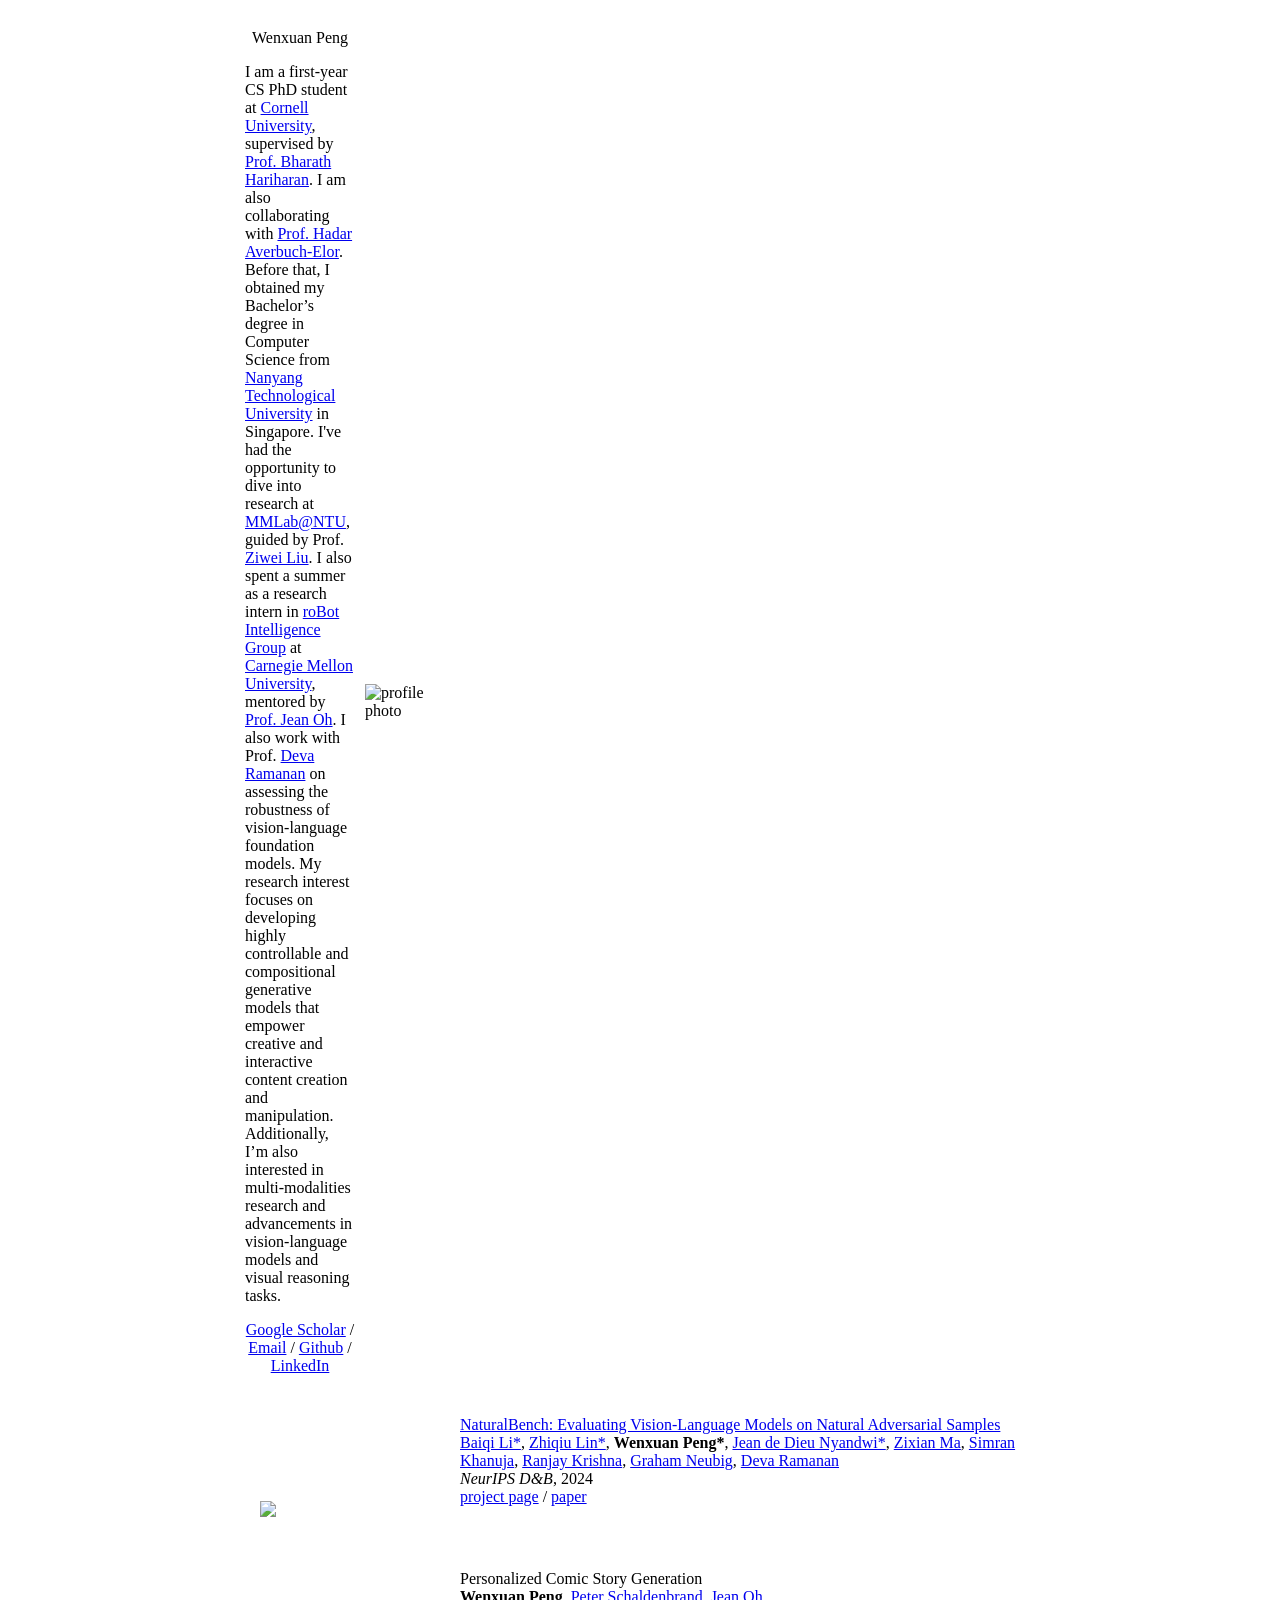
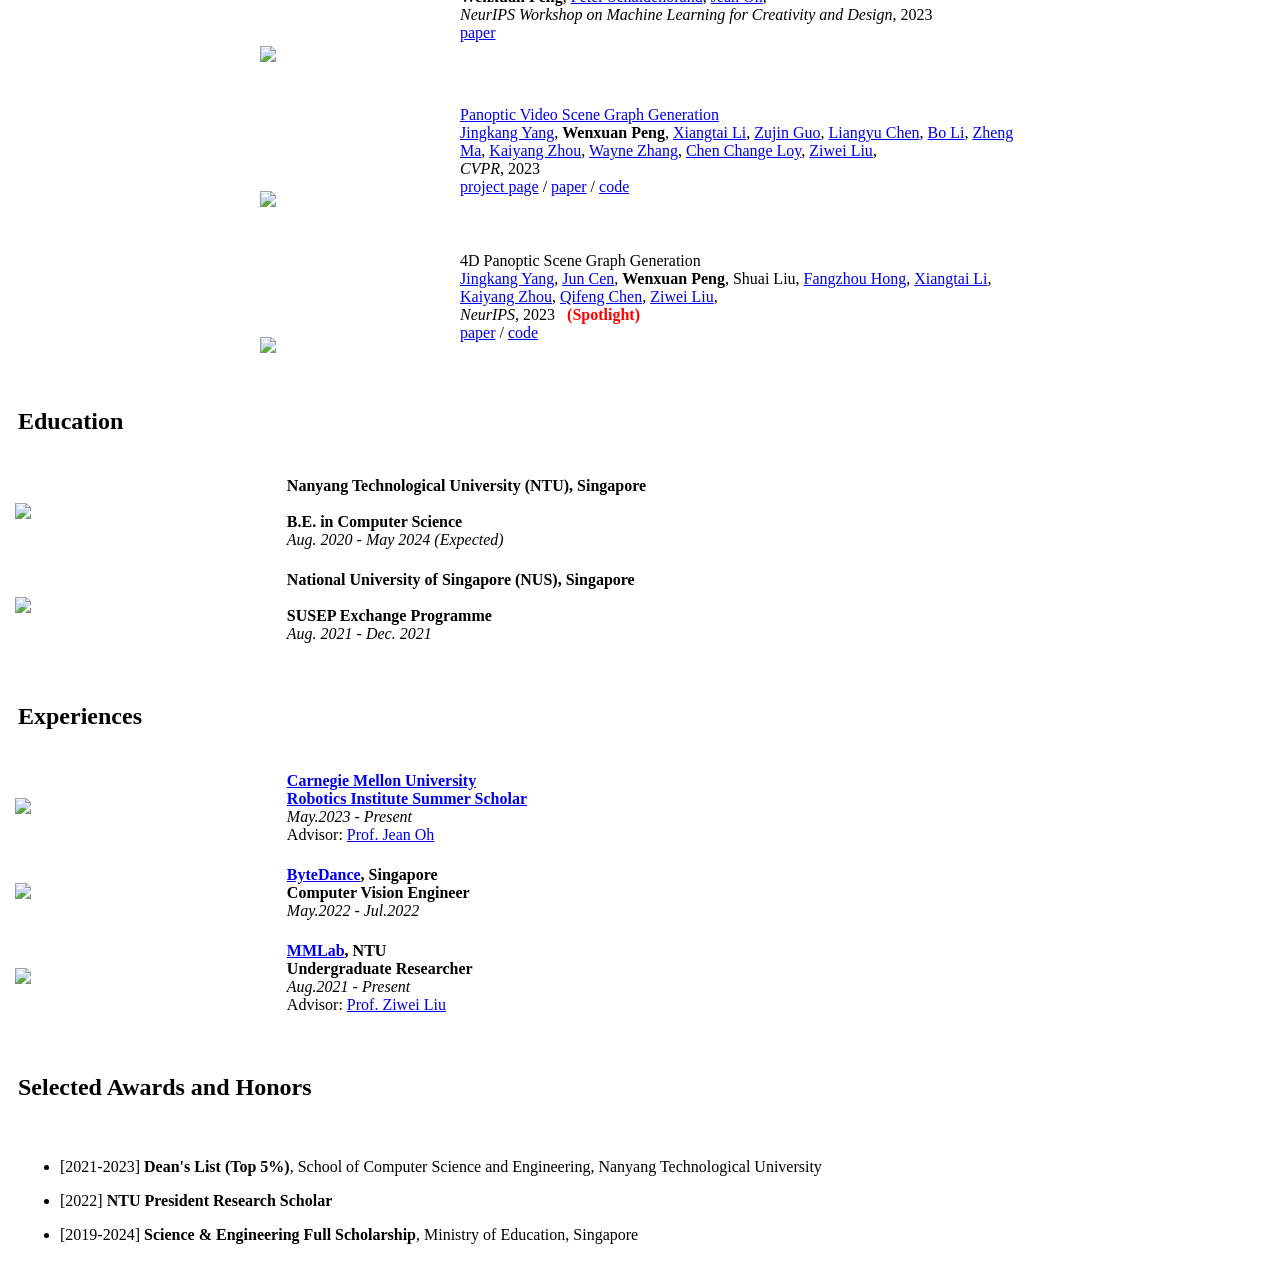
==== commit a396b5bd: "minor" ====
--- a/images/index.html
+++ b/images/index.html
@@ -35,6 +35,7 @@
                   mentored by <a href="https://www.cs.cmu.edu/~jeanoh/">Prof. Jean Oh</a>. I also work with Prof. <a href="https://www.cs.cmu.edu/~deva/">Deva Ramanan</a> on assessing the robustness of vision-language foundation models. My research interest focuses on developing highly controllable and compositional generative models that empower creative and interactive content creation and manipulation. Additionally, I’m also interested in multi-modalities research and advancements in vision-language models and visual reasoning tasks.
                 </p>
                 <p style="text-align:center">
+                  <a href="https://scholar.google.com.au/citations?user=I_B6IHIAAAAJ&hl=en">Google Scholar</a> /
                   <a href="mailto:C200218@e.ntu.edu.sg">Email</a> / 
                   <a href="https://github.com/LilyDaytoy">Github</a> / 
                   <a href="https://www.linkedin.com/in/wenxuan-peng-4858a5220/">LinkedIn</a>
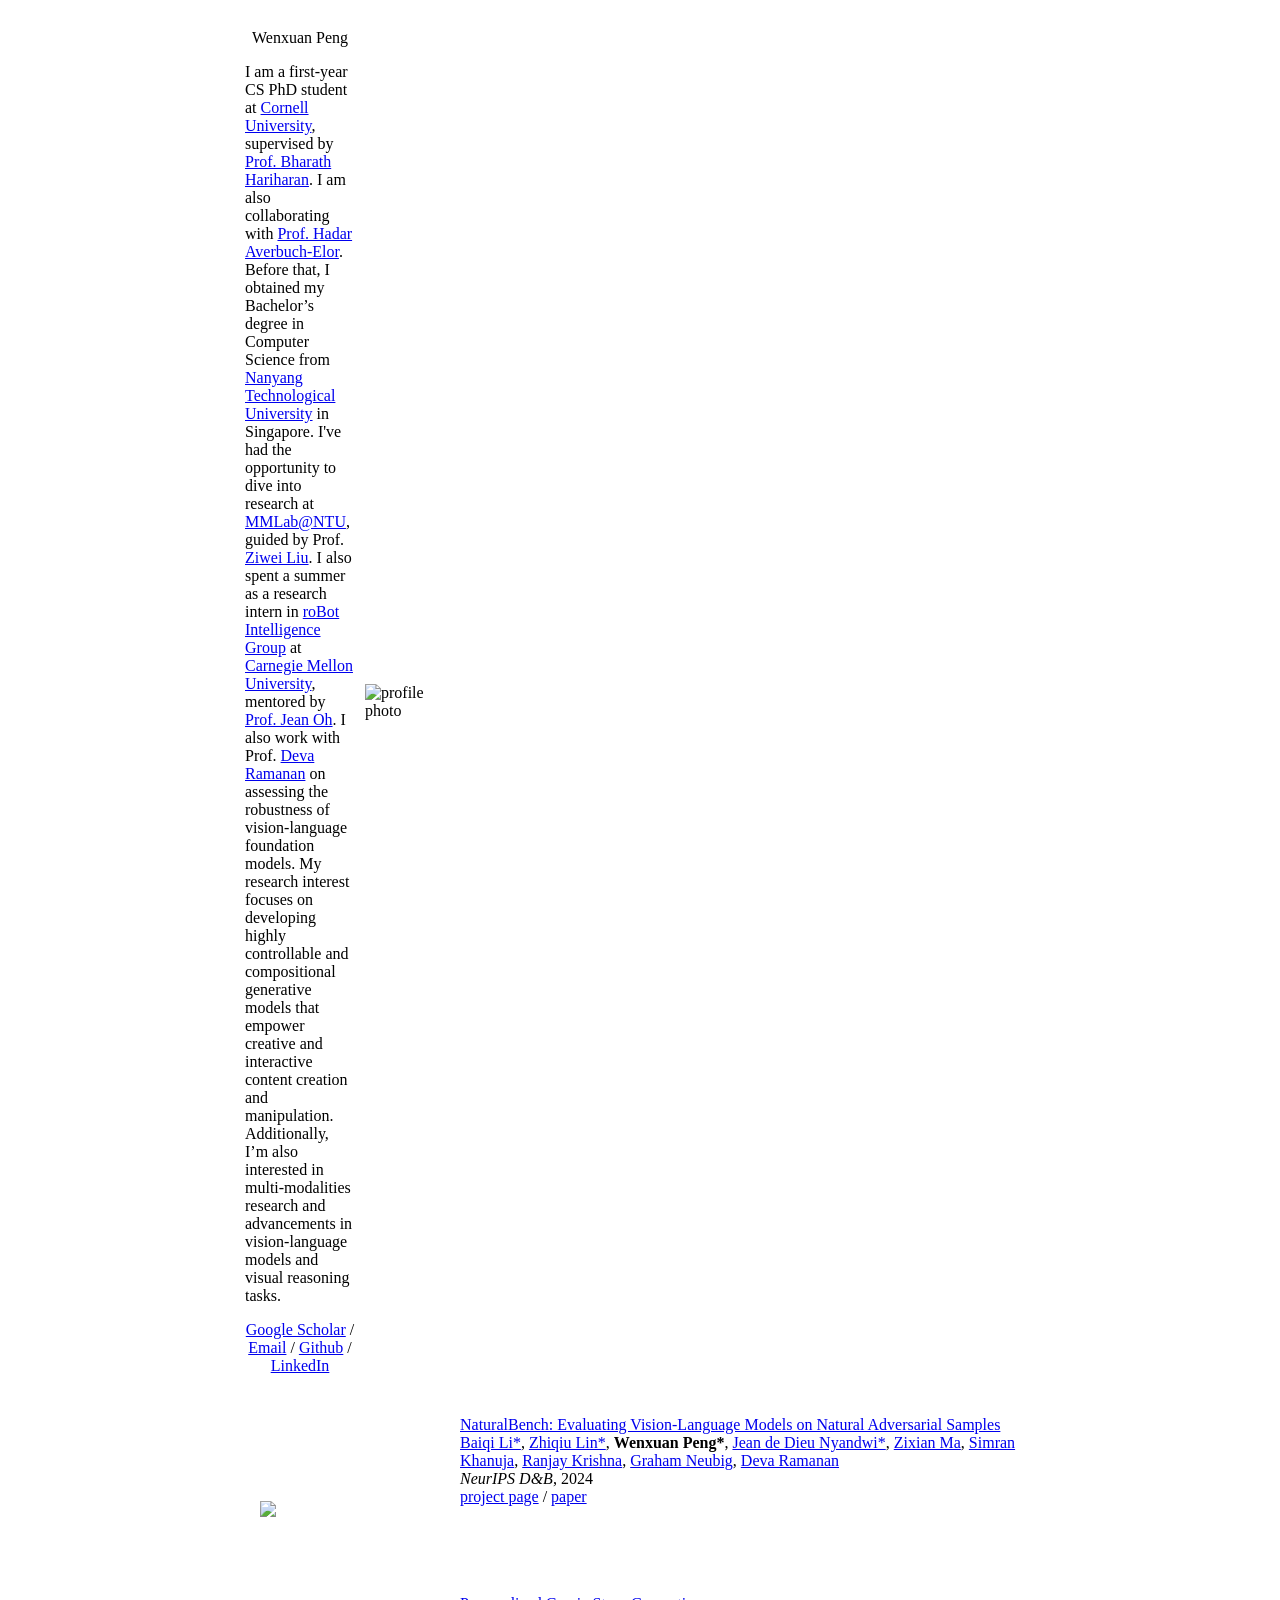
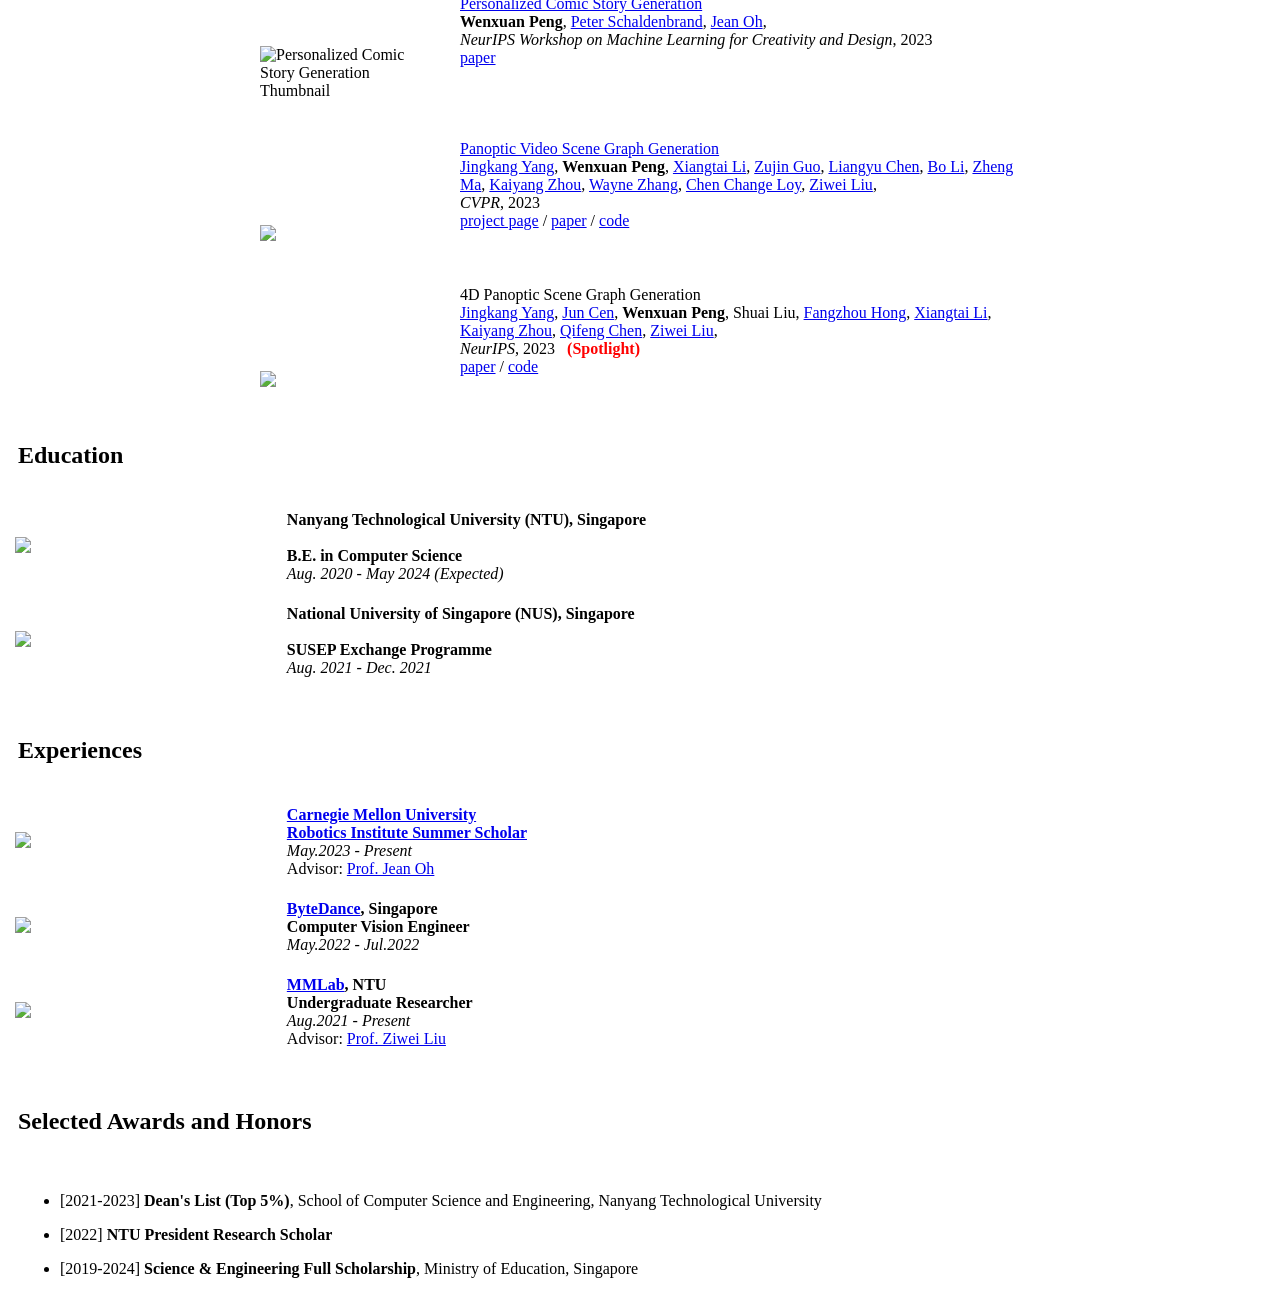
==== commit ea3665ec: "minor" ====
--- a/images/index.html
+++ b/images/index.html
@@ -97,41 +97,46 @@
     </tr>
 
 
-    <tr onmouseout="pcsg_stop()" onmouseover="pcsg_start()">
-      <td style="padding:20px;width:25%;vertical-align:middle">
+    <tr onmouseover="pcsg_start()" onmouseout="pcsg_stop()">
+      <td style="padding:20px; width:25%; vertical-align:middle;">
         <div class="one">
-          <div class="two" id='pvsg_image'><video  width=100% height=100% muted autoplay loop>
-          <source src="images/pvsg.mp4" type="video/mp4">
-          Your browser does not support the video tag.
-          </video></div>
-          <img src='images/pcsg1.png' width="160">
+          <!-- ID changed to "pcsg_image", and initial style="opacity:0;" so we can fade in on hover -->
+          <div class="two" id="pcsg_image" style="opacity:0;">
+            <video width="100%" height="100%" muted autoplay loop>
+              <source src="images/pvsg.mp4" type="video/mp4">
+              Your browser does not support the video tag.
+            </video>
+          </div>
+          <img src="images/pcsg1.png" width="160" alt="Personalized Comic Story Generation Thumbnail">
         </div>
         <script type="text/javascript">
           function pcsg_start() {
-            document.getElementById('pvsg_image').style.opacity = "1";
-          }
-
+            document.getElementById('pcsg_image').style.opacity = "1";
+          }
           function pcsg_stop() {
-            document.getElementById('pvsg_image').style.opacity = "0";
-          }
-          pcsg_stop()
+            document.getElementById('pcsg_image').style.opacity = "0";
+          }
+          // Initialize hidden
+          pcsg_stop();
         </script>
       </td>
-      <td style="padding:20px;width:75%;vertical-align:middle">
-
+    
+      <td style="padding:20px; width:75%; vertical-align:middle;">
+        <!-- Wrap title in a link if desired -->
+        <a href="https://neuripscreativityworkshop.github.io/2023/papers/ml4cd2023_paper29.pdf">
           <span class="papertitle">Personalized Comic Story Generation</span>
         </a>
         <br>
         <strong>Wenxuan Peng</strong>,
         <a href="https://pschaldenbrand.github.io/#about.html">Peter Schaldenbrand</a>,
-        <a href="https://www.cs.cmu.edu/~./jeanoh/">Jean Oh</a>,
-        <br>
-        <em>NeurIPS Workshop on Machine Learning for Creativity and Design</em>, 2023 
+        <a href="https://www.cs.cmu.edu/~jeanoh/">Jean Oh</a>,
+        <br>
+        <em>NeurIPS Workshop on Machine Learning for Creativity and Design</em>, 2023
         <br>
         <a href="https://neuripscreativityworkshop.github.io/2023/papers/ml4cd2023_paper29.pdf">paper</a>
-        <p></p>
       </td>
     </tr>
+    
 
     <tr onmouseout="pvsg_stop()" onmouseover="pvsg_start()">
       <td style="padding:20px;width:25%;vertical-align:middle">
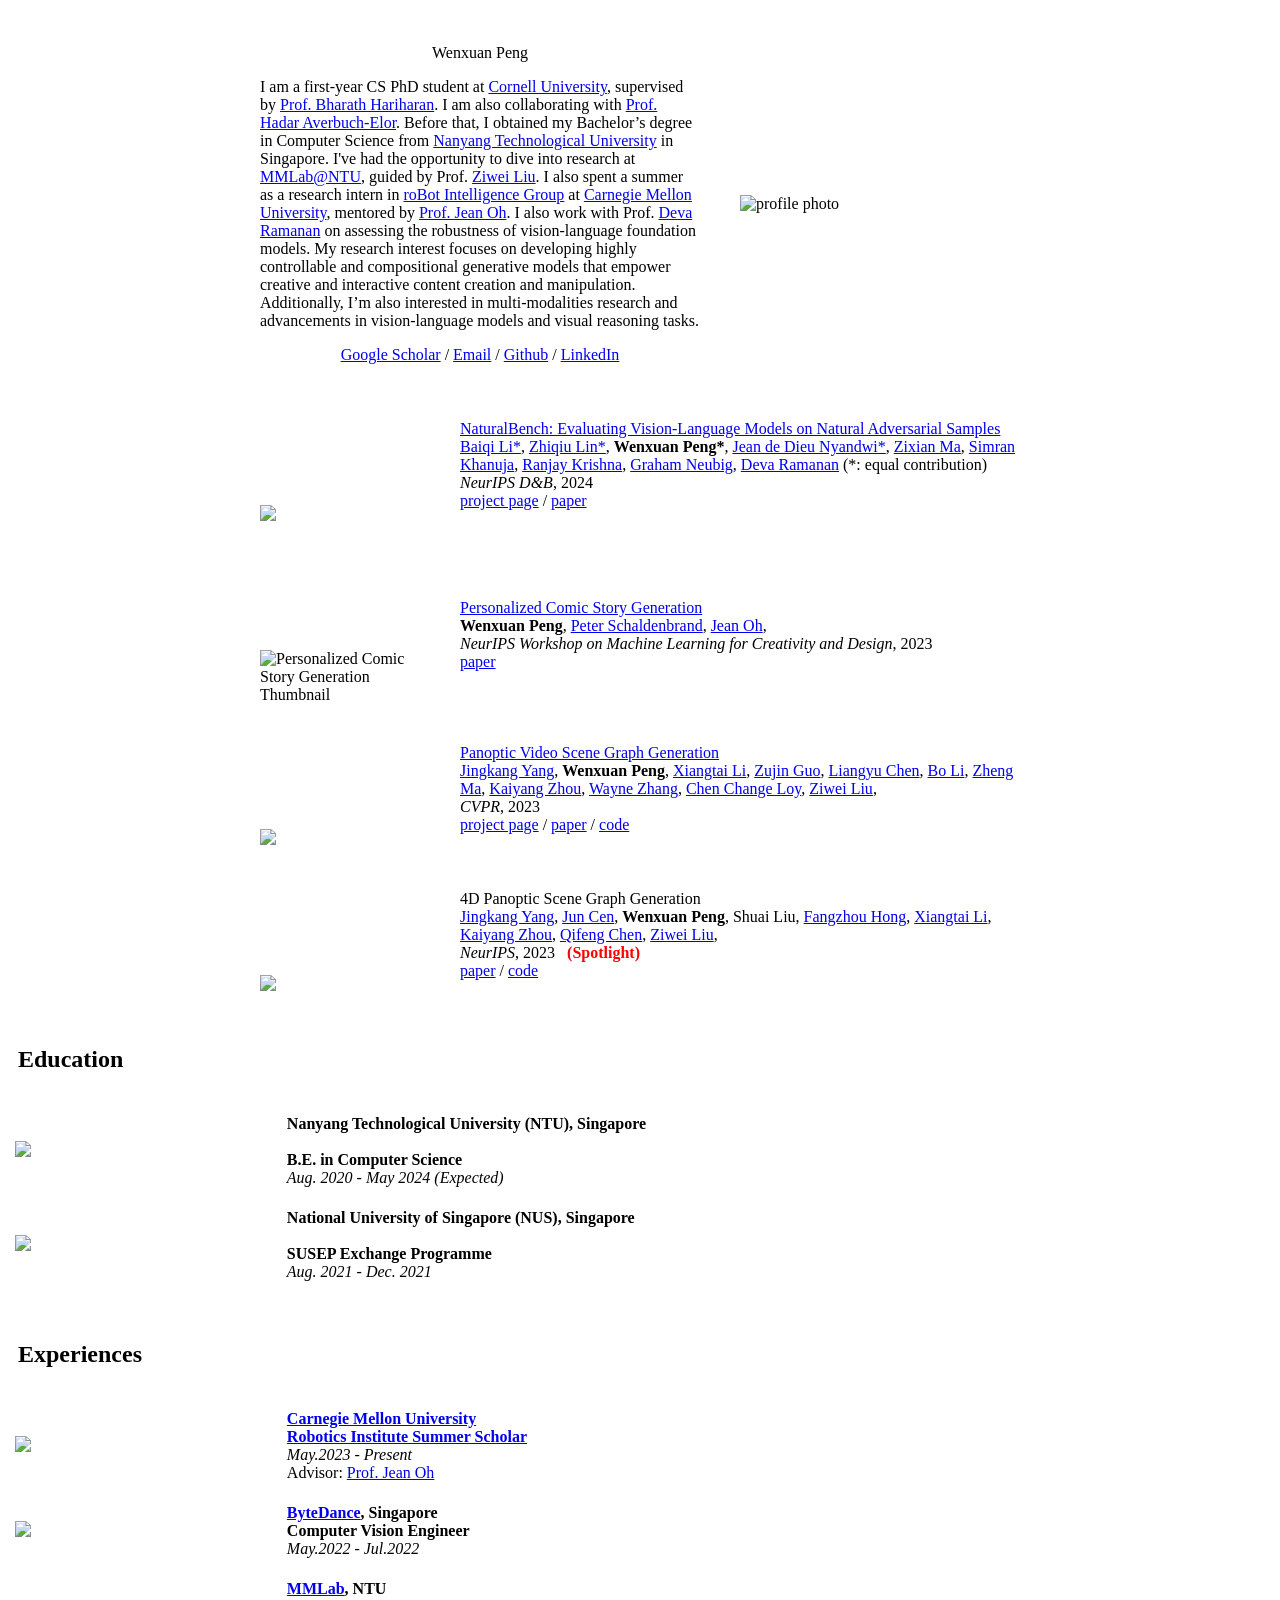
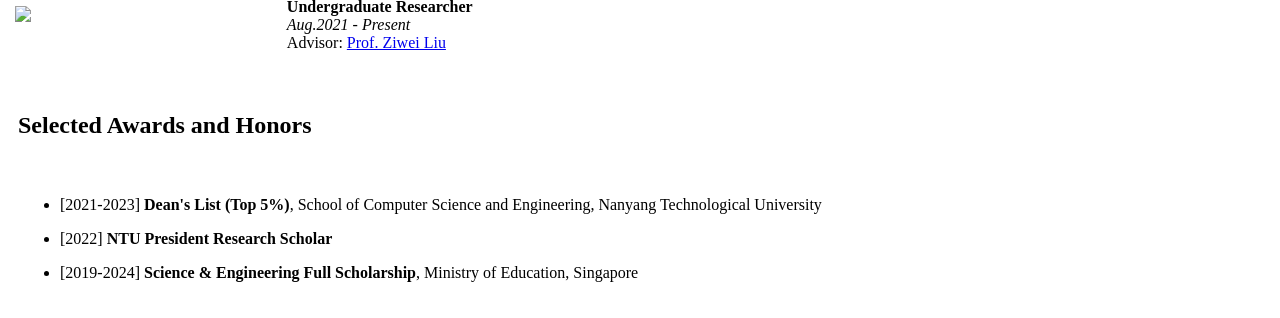
==== commit 58fc8955: "minor" ====
--- a/images/index.html
+++ b/images/index.html
@@ -49,7 +49,11 @@
         </table>
       </td>
     </tr> <!-- Make sure you close off the first row -->
-
+  </tbody>
+</table> 
+
+<table style="width:100%; max-width:800px; margin:auto; border-spacing:0;">
+  <tbody>
     <!-- Next row(s): publications, etc. -->
     <tr onmouseover="nb_start()" onmouseout="nb_stop()">
       <td style="padding:20px; vertical-align:middle;">
@@ -86,6 +90,7 @@
         <a href="https://ranjaykrishna.com/index.html">Ranjay Krishna</a>, 
         <a href="https://phontron.com/">Graham Neubig</a>, 
         <a href="https://www.cs.cmu.edu/~deva/">Deva Ramanan</a>
+        (*: equal contribution)
         <br>
         <em>NeurIPS D&B</em>, 2024
         <br>
@@ -228,7 +233,7 @@
           <p></p>
         </td>
       </tr>
-      
+    </tbody></table>
       
       <!-- <tr onmouseout="openood_stop()" onmouseover="openood_start()">
         <td style="padding:20px;width:25%;vertical-align:middle">
